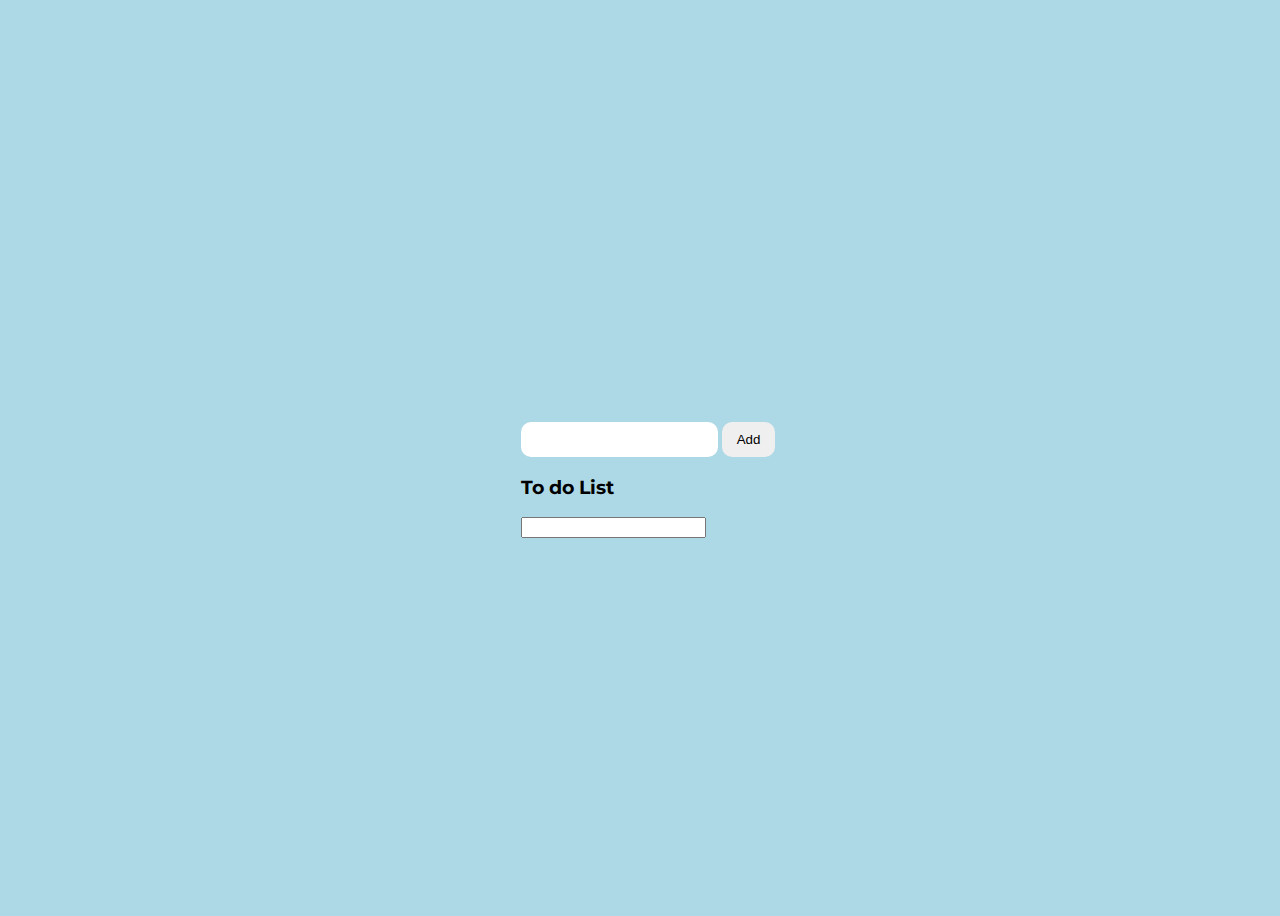
==== index.html @ fdc381cc "Task" ====
<!DOCTYPE html>
<html lang="en">
    <head>
        <meta charset="UTF-8">
        <meta name="viewport" content="width=device-width, initial-scale=1.0">
        <!-- Cdn Normalize -->
        <link rel="stylesheet" href="https://cdnjs.cloudflare.com/ajax/libs/
        modern-normalize/1.0.0/modern-normalize.min.css">
        <!-- Link CSS -->
        <link rel="stylesheet" href="./main.css">
        <!-- LInk font google -->
        <link rel="preconnect" href="https://fonts.gstatic.com">
        <link href="https://fonts.googleapis.com/css2?family=Montserrat&display=swap" rel="stylesheet">
        <title>Document</title>
    </head>
        <body>

            <div id="app">

                <div class="boolean-logo">
                    <img src="https://www.boolean.careers/images/misc/logo.png" alt="">
                </div>
                <div id="info-wrapper">
                    <input class="typeIn" type="text" value="" >
                    <button @click="add">Add</button>
                </div>
                <h3>To do List</h3>
                <div id="newTasks"  v-for="(input, index) in inputs">
                    <input type="text" v-model="input.value" :key="index">
                </div>










            </div>
            

























            <!-- Script Vuejs -->
            <script src=https://cdn.jsdelivr.net/npm/vue@2.6.12/dist/vue.js></script>
            <!-- Script Js -->
            <script src="./main.js"></script>
        </body>
</html>
---- main.css ----
body {
    display: flex;
    justify-content: center;
    align-items: center;
    width: 100vw;
    height: 100vh;
    background-color: lightblue;
    font-family: 'Montserrat', sans-serif;
}


#app {
    display: flex;
    flex-flow: column;
}

img {
    margin: 20px;
    height: 50px;
}

#info-wrapper {
    text-align: center;
}

#info-wrapper input {
    border-style: none;
    border-radius: 10px;
    padding: 10px;
}

#info-wrapper button {
    border-style: none;
    border-radius: 10px;
    padding: 10px 15px;
    cursor: pointer;
}
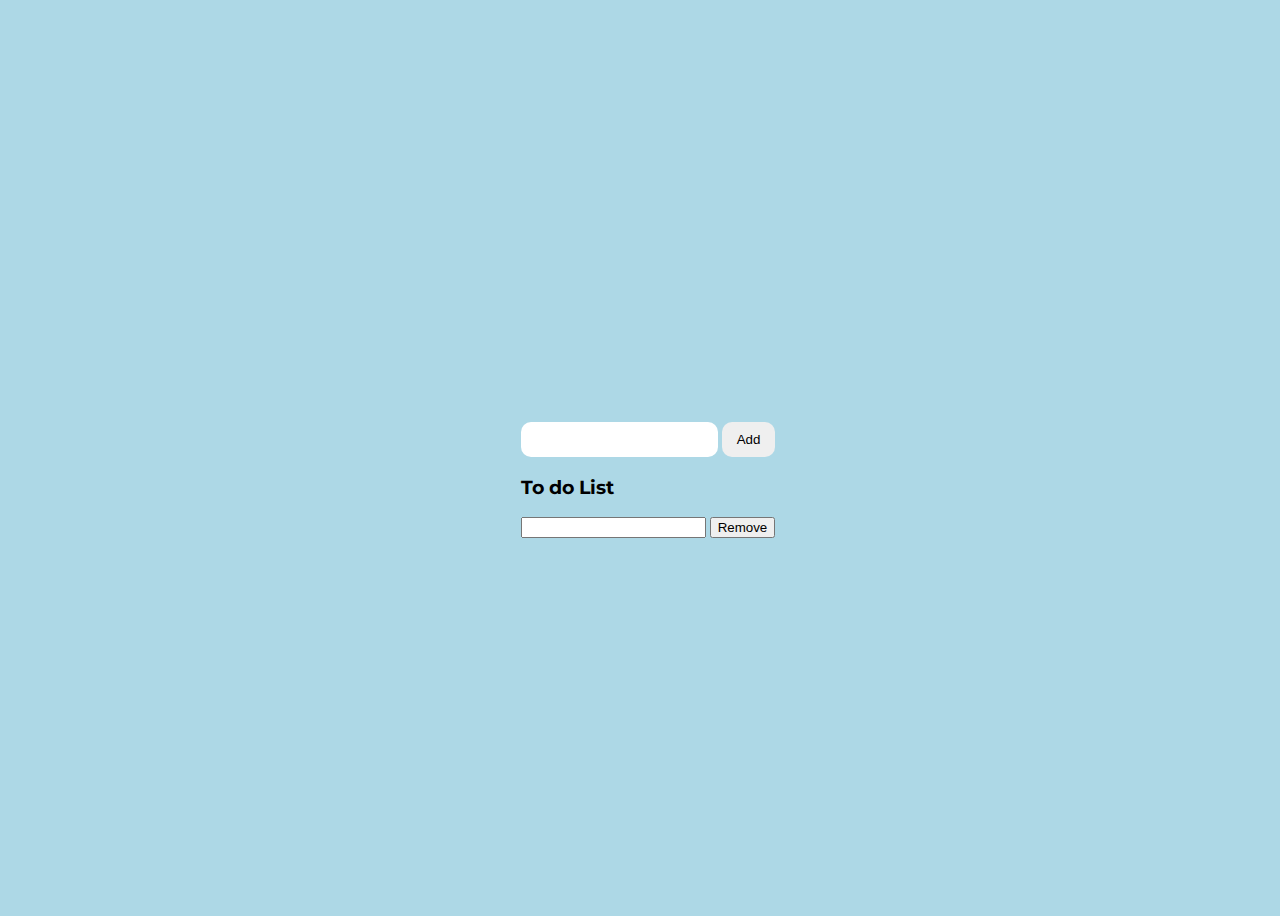
==== commit 78cf2166: "Task remove" ====
--- a/index.html
+++ b/index.html
@@ -27,6 +27,7 @@
                 <h3>To do List</h3>
                 <div id="newTasks"  v-for="(input, index) in inputs">
                     <input type="text" v-model="input.value" :key="index">
+                    <button @click="remove(index)">Remove</button>
                 </div>
 
 
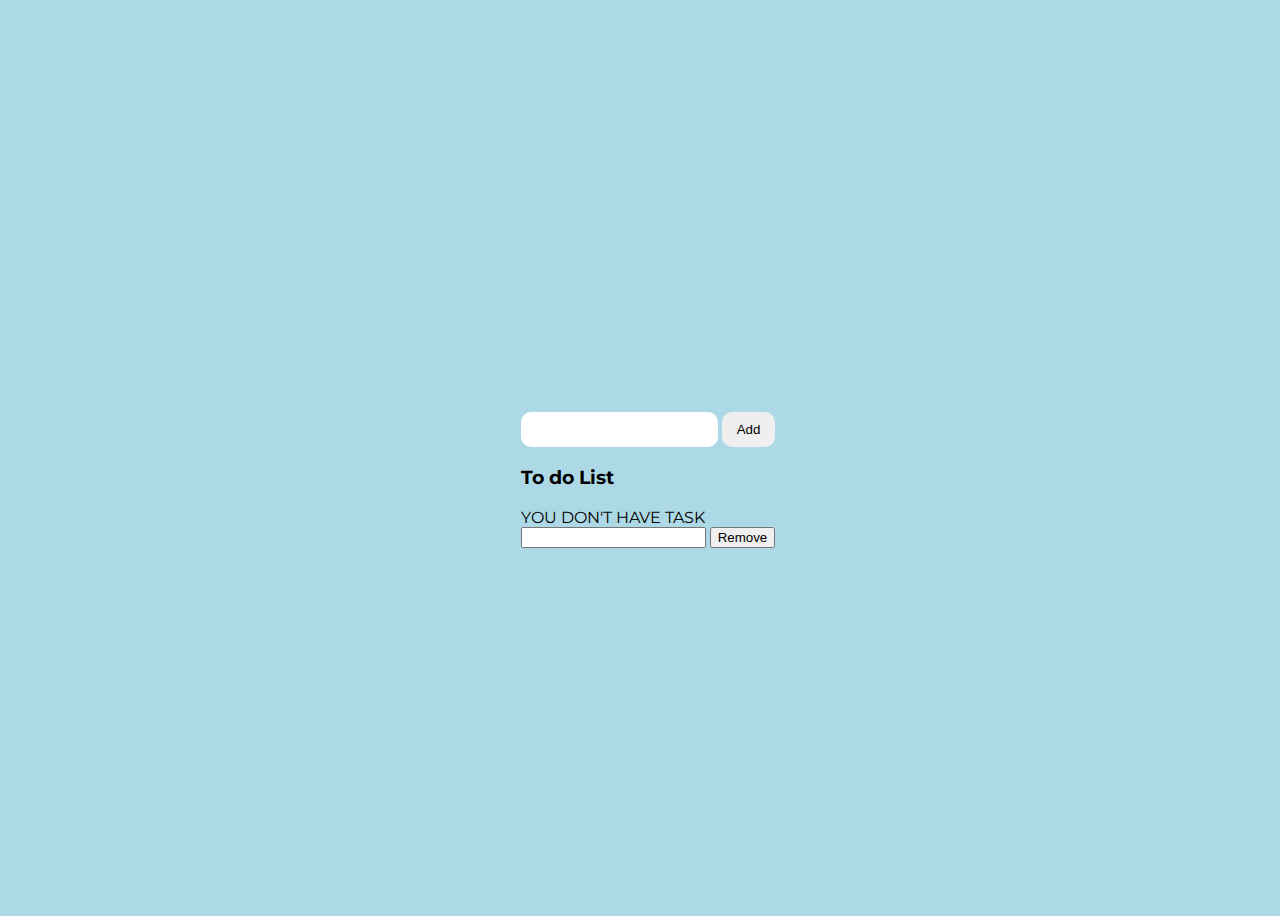
==== commit 737d1aca: "No taks" ====
--- a/index.html
+++ b/index.html
@@ -4,8 +4,7 @@
         <meta charset="UTF-8">
         <meta name="viewport" content="width=device-width, initial-scale=1.0">
         <!-- Cdn Normalize -->
-        <link rel="stylesheet" href="https://cdnjs.cloudflare.com/ajax/libs/
-        modern-normalize/1.0.0/modern-normalize.min.css">
+        <link rel="stylesheet" href="https://cdnjs.cloudflare.com/ajax/libs/normalize-opentype.css/0.2.3/normalize-opentype.css">
         <!-- Link CSS -->
         <link rel="stylesheet" href="./main.css">
         <!-- LInk font google -->
@@ -16,29 +15,22 @@
         <body>
 
             <div id="app">
-
                 <div class="boolean-logo">
                     <img src="https://www.boolean.careers/images/misc/logo.png" alt="">
                 </div>
                 <div id="info-wrapper">
-                    <input class="typeIn" type="text" value="" >
-                    <button @click="add">Add</button>
+                    <input class="typeIn" type="text" @keyup.enter="add"  value="">
+                    <button @click="add" >Add</button>
                 </div>
                 <h3>To do List</h3>
-                <div id="newTasks"  v-for="(input, index) in inputs">
+                <div v-if="show">
+                    <div>  YOU DON'T HAVE TASK </div>
+                </div>
+                <div v-else id="newTasks" v-for="(input, index) in inputs">
                     <input type="text" v-model="input.value" :key="index">
                     <button @click="remove(index)">Remove</button>
                 </div>
-
-
-
-
-
-
-
-
-
-
+                
             </div>
             
 
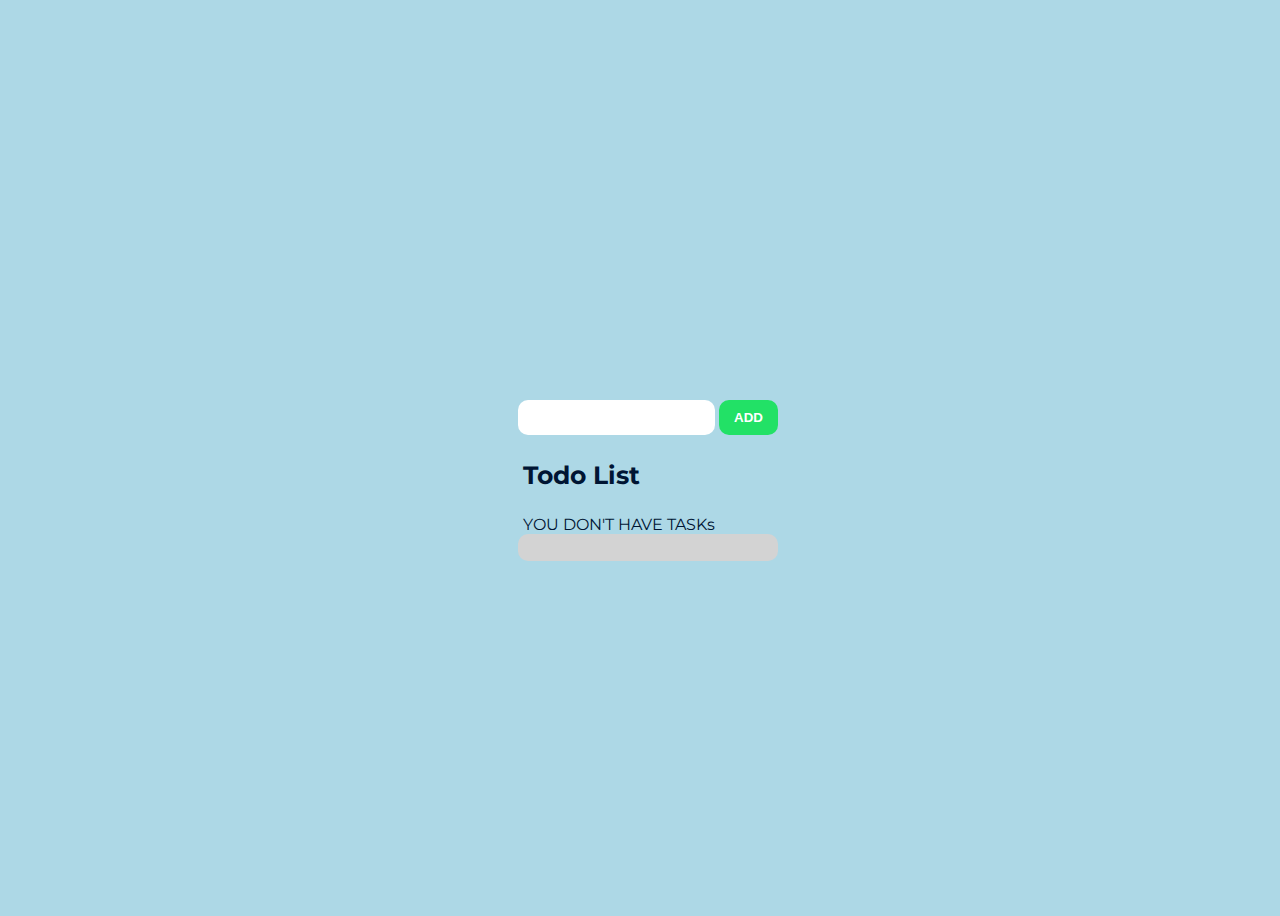
==== commit 7676887f: "Finish" ====
--- a/index.html
+++ b/index.html
@@ -10,6 +10,8 @@
         <!-- LInk font google -->
         <link rel="preconnect" href="https://fonts.gstatic.com">
         <link href="https://fonts.googleapis.com/css2?family=Montserrat&display=swap" rel="stylesheet">
+        <!-- Link font awsome -->
+        <script src=https://kit.fontawesome.com/fc3e9057b4.js crossorigin=anonymous></script>
         <title>Document</title>
     </head>
         <body>
@@ -21,15 +23,18 @@
                 <div id="info-wrapper">
                     <input class="typeIn" type="text" @keyup.enter="add"  value="">
                     <button @click="add" >Add</button>
+                    <h3>Todo List</h3>
                 </div>
-                <h3>To do List</h3>
                 <div v-if="show">
-                    <div>  YOU DON'T HAVE TASK </div>
+                    <div class="noTasksInput">  YOU DON'T HAVE TASKs </div>
                 </div>
-                <div v-else id="newTasks" v-for="(input, index) in inputs">
-                    <input type="text" v-model="input.value" :key="index">
-                    <button @click="remove(index)">Remove</button>
+                <div v-else id="taskWrapper">
+                    <div  id="newTasks" v-for="(input, index) in inputs" >
+                        <input class="tasksInput" type="text" v-model="input.value" :key="index">
+                        <i class="fas fa-times-circle circleRemove fall" @click="remove(index)"></i>    
                 </div>
+                </div>                
+                
                 
             </div>
             
--- a/main.css
+++ b/main.css
@@ -14,6 +14,18 @@
     flex-flow: column;
 }
 
+#app h3 {
+    text-align: left;
+    padding: 0 5px;
+    font-size: 25px;
+    color: #001533;
+}
+
+.noTasksInput {
+    padding-left: 5px;
+    color: #001533;
+}
+
 img {
     margin: 20px;
     height: 50px;
@@ -24,7 +36,7 @@
 }
 
 #info-wrapper input {
-    border-style: none;
+    border-style: hidden;
     border-radius: 10px;
     padding: 10px;
 }
@@ -34,4 +46,50 @@
     border-radius: 10px;
     padding: 10px 15px;
     cursor: pointer;
+    background-color: #22e166;
+    color: white;
+    text-transform: uppercase;
+    font-weight: bold;
+}
+
+#info-wrapper button:focus {
+    outline: none;
+    color: #001533;
+}
+
+#taskWrapper {
+    background-color: lightgray;
+    border-radius: 10px;
+}
+
+#newTasks {
+    width: 200px;
+    display: flex;
+    justify-content: space-between;
+    border-radius: 10px;
+    margin: 5px;
+}
+
+i.circleRemove {
+    width: 20%;
+    text-align: right;
+    cursor: pointer;
+}
+
+#newTasks input {
+    width: 50%;
+    border-style: none;
+    background-color: transparent;
+    color: black;
+    background-color: transparent;
+    text-transform: uppercase;
+    font-weight: bold;
+}
+
+
+.typeIn:focus {
+    outline: none;
+    border-style: 2px solid #22e166;
+    background-color: #001533;
+    color: white;
 }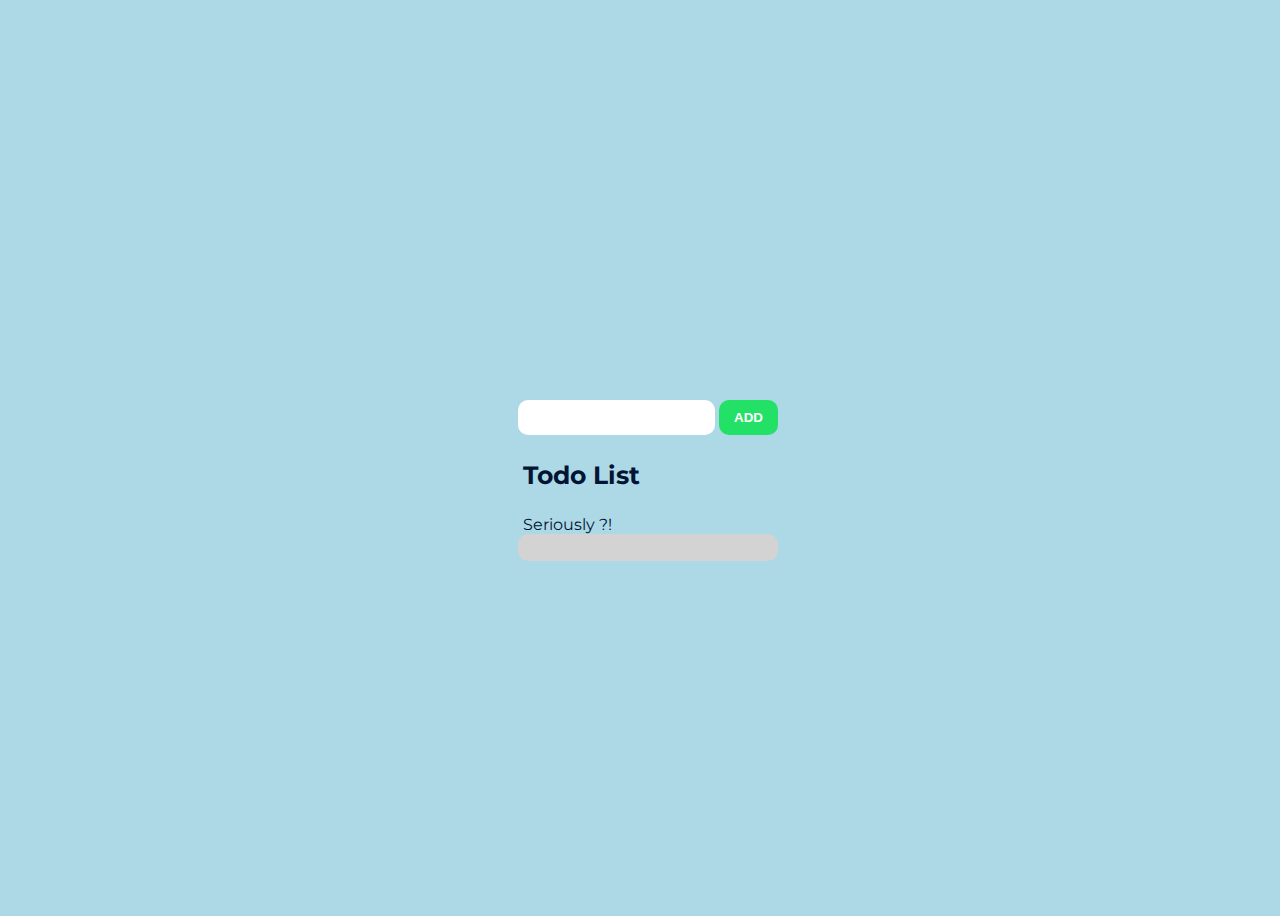
==== commit 126714b6: "Finish" ====
--- a/index.html
+++ b/index.html
@@ -26,12 +26,12 @@
                     <h3>Todo List</h3>
                 </div>
                 <div v-if="show">
-                    <div class="noTasksInput">  YOU DON'T HAVE TASKs </div>
+                    <div class="noTasksInput">  Seriously ?! </div>
                 </div>
                 <div v-else id="taskWrapper">
                     <div  id="newTasks" v-for="(input, index) in inputs" >
                         <input class="tasksInput" type="text" v-model="input.value" :key="index">
-                        <i class="fas fa-times-circle circleRemove fall" @click="remove(index)"></i>    
+                        <i class="fas fa-times-circle circleRemove" @click="remove(index)"></i>    
                 </div>
                 </div>                
                 
--- a/main.css
+++ b/main.css
@@ -84,6 +84,7 @@
     background-color: transparent;
     text-transform: uppercase;
     font-weight: bold;
+
 }
 
 
